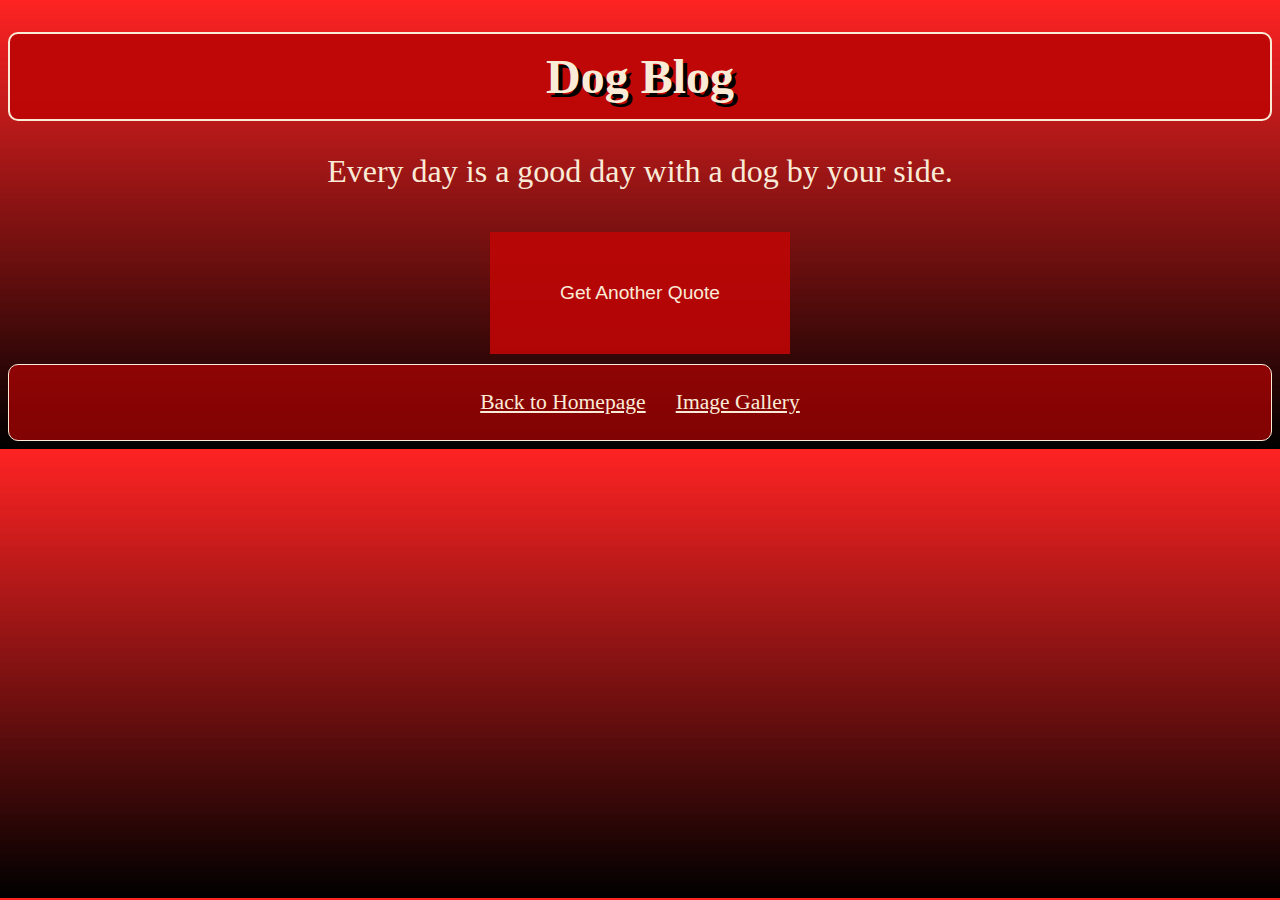
==== dogblog.html @ b7ac64d0 "needs more styling work" ====
<!DOCTYPE html>

<html lang="en">

<head>
    
    <meta charset="UTF-8">
    <meta name="viewport" content="width=device-width, initial-scale=1.0">
    <meta http-equiv="X-UA-Compatible" content="ie=edge">
    <title>Dog Blog</title>
    <link href="style.css" rel="stylesheet">

</head>

    <body>

        <h1 class="white-text">Dog Blog</h1>

        <div id="quote-container">
            <p id="quote" class="white-text"></p>
            <button onclick="generateQuote()">Get Another Quote</button>

        <script src="dogblog.js"></script>

    </body>

    <footer>

        <a href="index.html" class="link-text">Back to Homepage</a>
        <a href="gallery.html" class="link-text">Image Gallery</a>
</footer>

</html>
---- style.css ----
html {
    
    background: linear-gradient(rgba(255, 0, 0, 0.863),rgb(0, 0, 0));
   
}
   
   #slider {

    text-align: center;
   
}

    #slider img {
        
        display: inline-block;
        margin: 0 auto;
    
    }

    .white-text {
      
        color: antiquewhite;
        text-decoration: none;
   
    }

    .link-text {
        
        display: flex;
        justify-content: center;
        color: antiquewhite;
        padding: 15px;
        font-size: larger;
    
    }

    .link-text:hover {
        
        color:rgb(0, 0, 0);
        text-decoration: underline;
        
    }
  
    h1 {
        
        border: 2px solid antiquewhite;
        border-radius: 10px;
        background-color: rgba(188, 5, 5, 0.919);
        text-align: center;
        font-size: xxx-large;
        text-shadow: 4px 4px black;
        padding: 15px;
        
    }    
    
    h2 {
        
        font-size: xx-large;
        background-color: rgba(188, 5, 5, 0.919);
        border: 2px solid antiquewhite;
        border-radius:10px;
        text-shadow: 2px 2px black;
        padding: 15px;
    
    }    
    
    body {

       text-align: center;
       
    }

    .gallery {

        display: flex;
        justify-content: center;
        color: antiquewhite;
        text-decoration: none;
        
    }

     .gallery img {

        max-width: 100%;
        height: auto;
        transform: scale(0.9);
        transition: transform 0.2s ease;
       
    }

    .gallery img:hover {

        transform: scale(1);
    
    }
    
    #quote {
      
        font-size: xx-large;

    }
    
    
    button {

        background-color: rgba(188, 5, 5, 0.919);
        color: antiquewhite;
        border: none;
        border-radius: 5 px;
        padding: 50px 70px;
        margin: 10px;
        cursor: pointer;
        font-size: larger;
        transition: background-color 0.3s ease;
        overflow: hidden;

    }

    button:hover {

        background-color: rgb(255, 4, 4);
   
    }
    
    ul {
    
        font-size: x-large;
        text-align: left;
        
    }
    
    footer {
        
        display: flex;
        justify-content: center;
        background-color: rgba(188, 5, 5, 0.684);
        border: 1px solid antiquewhite;
        border-radius: 10px;
        padding: 10px;
        font-size: large;
    
    }
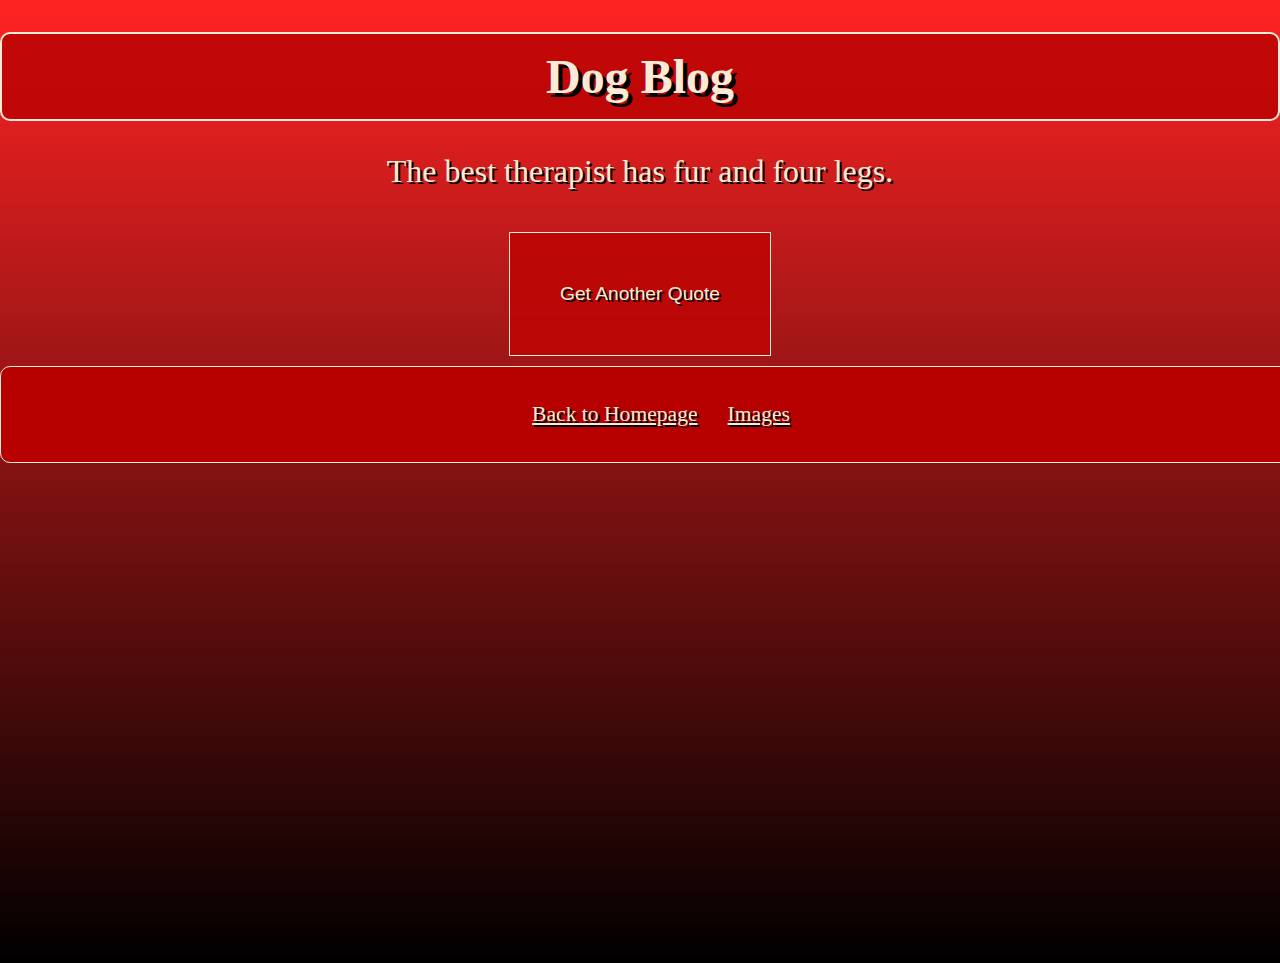
==== commit 9c388397: "style edits" ====
--- a/dogblog.html
+++ b/dogblog.html
@@ -5,9 +5,13 @@
 <head>
     
     <meta charset="UTF-8">
+    
     <meta name="viewport" content="width=device-width, initial-scale=1.0">
+    
     <meta http-equiv="X-UA-Compatible" content="ie=edge">
+    
     <title>Dog Blog</title>
+    
     <link href="style.css" rel="stylesheet">
 
 </head>
@@ -17,7 +21,9 @@
         <h1 class="white-text">Dog Blog</h1>
 
         <div id="quote-container">
+            
             <p id="quote" class="white-text"></p>
+           
             <button onclick="generateQuote()">Get Another Quote</button>
 
         <script src="dogblog.js"></script>
@@ -25,9 +31,20 @@
     </body>
 
     <footer>
+   
+        <div>
 
         <a href="index.html" class="link-text">Back to Homepage</a>
-        <a href="gallery.html" class="link-text">Image Gallery</a>
-</footer>
+   
+        </div>
+   
+        <div>    
+        
+        <a href="gallery.html" class="link-text">Images</a>
+        
+        </div>
+   
+
+    </footer>
 
 </html>--- a/style.css
+++ b/style.css
@@ -2,14 +2,22 @@
     
     background: linear-gradient(rgba(255, 0, 0, 0.863),rgb(0, 0, 0));
    
-}
+    }
    
-   #slider {
+    body {
 
-    text-align: center;
-   
-}
+        height: 100%;
+        margin: 0;
 
+    }
+
+    #slider {
+
+        text-align: center;
+        transform: scale(0.7);
+        
+    }
+    
     #slider img {
         
         display: inline-block;
@@ -31,12 +39,13 @@
         color: antiquewhite;
         padding: 15px;
         font-size: larger;
+        text-shadow: 2px 2px rgb(0, 0, 0);
     
     }
 
     .link-text:hover {
         
-        color:rgb(0, 0, 0);
+        color:rgb(255, 0, 0);
         text-decoration: underline;
         
     }
@@ -83,7 +92,7 @@
 
         max-width: 100%;
         height: auto;
-        transform: scale(0.9);
+        transform: scale(0.7);
         transition: transform 0.2s ease;
        
     }
@@ -97,23 +106,31 @@
     #quote {
       
         font-size: xx-large;
+        text-shadow: 2px 2px black;
+    
+    }
+    
+    
+    #quote-container {
+       
+        
+        margin-bottom: 500px;
 
     }
-    
     
     button {
 
         background-color: rgba(188, 5, 5, 0.919);
         color: antiquewhite;
-        border: none;
+        border: 1px solid antiquewhite;
         border-radius: 5 px;
-        padding: 50px 70px;
+        padding: 50px 50px;
         margin: 10px;
         cursor: pointer;
         font-size: larger;
         transition: background-color 0.3s ease;
         overflow: hidden;
-
+        text-shadow: 2px 2px black;
     }
 
     button:hover {
@@ -125,18 +142,23 @@
     ul {
     
         font-size: x-large;
-        text-align: left;
+        text-align: left    ;
         
     }
     
     footer {
         
+        position: relative;
+        bottom: 0;
+        left: 0;
+        width: 100%;
         display: flex;
         justify-content: center;
-        background-color: rgba(188, 5, 5, 0.684);
+        align-items: row;
+        background-color: rgb(183, 0, 0);
         border: 1px solid antiquewhite;
         border-radius: 10px;
-        padding: 10px;
+        padding: 20px;
         font-size: large;
-    
+        
     }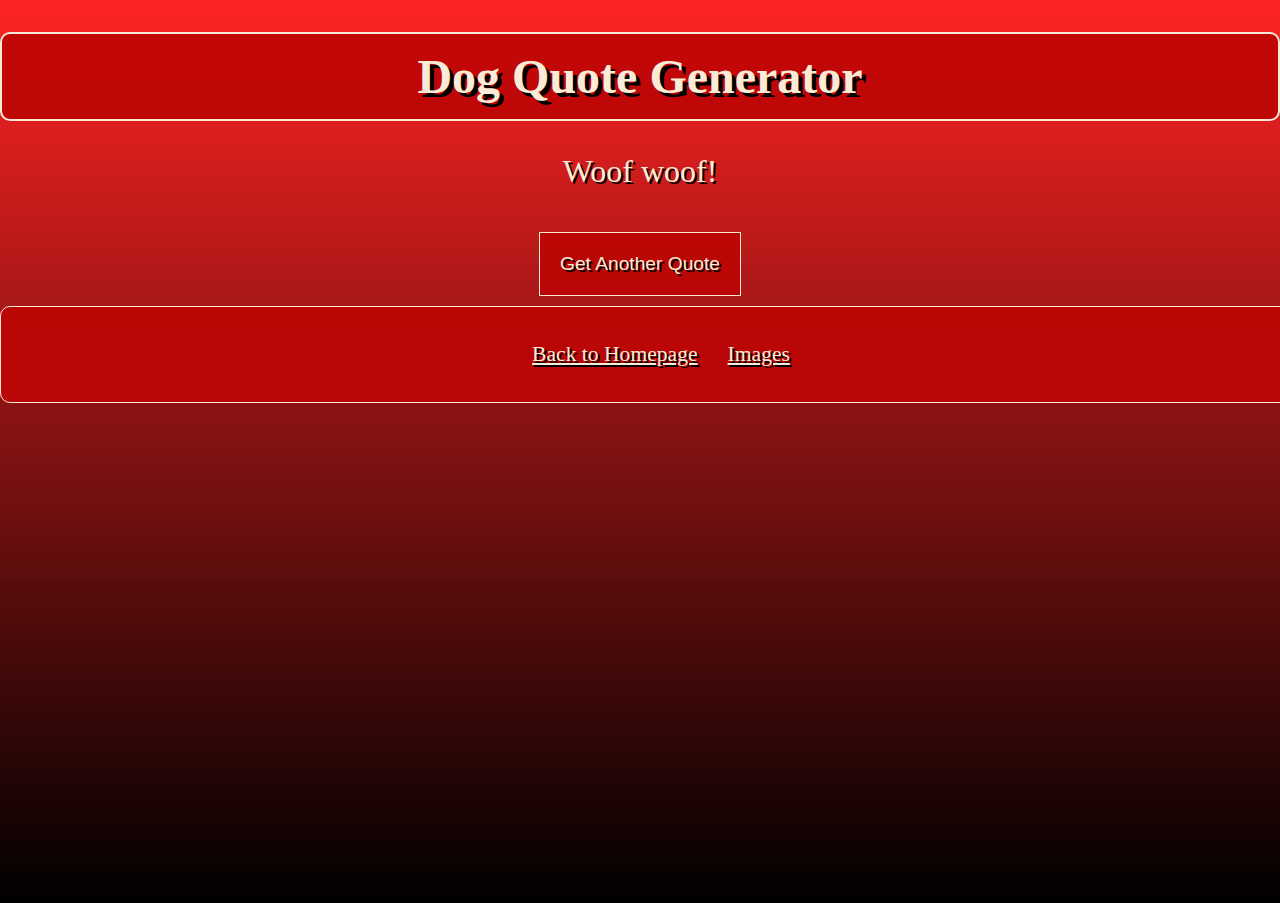
==== commit fd34b353: "more css" ====
--- a/dogblog.html
+++ b/dogblog.html
@@ -18,7 +18,7 @@
 
     <body>
 
-        <h1 class="white-text">Dog Blog</h1>
+        <h1 class="white-text">Dog Quote Generator</h1>
 
         <div id="quote-container">
             
--- a/style.css
+++ b/style.css
@@ -14,8 +14,7 @@
     #slider {
 
         text-align: center;
-        transform: scale(0.7);
-        
+       
     }
     
     #slider img {
@@ -92,7 +91,7 @@
 
         max-width: 100%;
         height: auto;
-        transform: scale(0.7);
+        transform: scale(0.8);
         transition: transform 0.2s ease;
        
     }
@@ -113,7 +112,6 @@
     
     #quote-container {
        
-        
         margin-bottom: 500px;
 
     }
@@ -124,13 +122,14 @@
         color: antiquewhite;
         border: 1px solid antiquewhite;
         border-radius: 5 px;
-        padding: 50px 50px;
+        padding: 20px 20px;
         margin: 10px;
         cursor: pointer;
         font-size: larger;
         transition: background-color 0.3s ease;
         overflow: hidden;
         text-shadow: 2px 2px black;
+    
     }
 
     button:hover {
@@ -142,20 +141,16 @@
     ul {
     
         font-size: x-large;
-        text-align: left    ;
+        text-align: left;
         
     }
     
     footer {
         
-        position: relative;
-        bottom: 0;
-        left: 0;
         width: 100%;
         display: flex;
         justify-content: center;
-        align-items: row;
-        background-color: rgb(183, 0, 0);
+        background-color: rgba(188, 5, 5, 0.919);
         border: 1px solid antiquewhite;
         border-radius: 10px;
         padding: 20px;
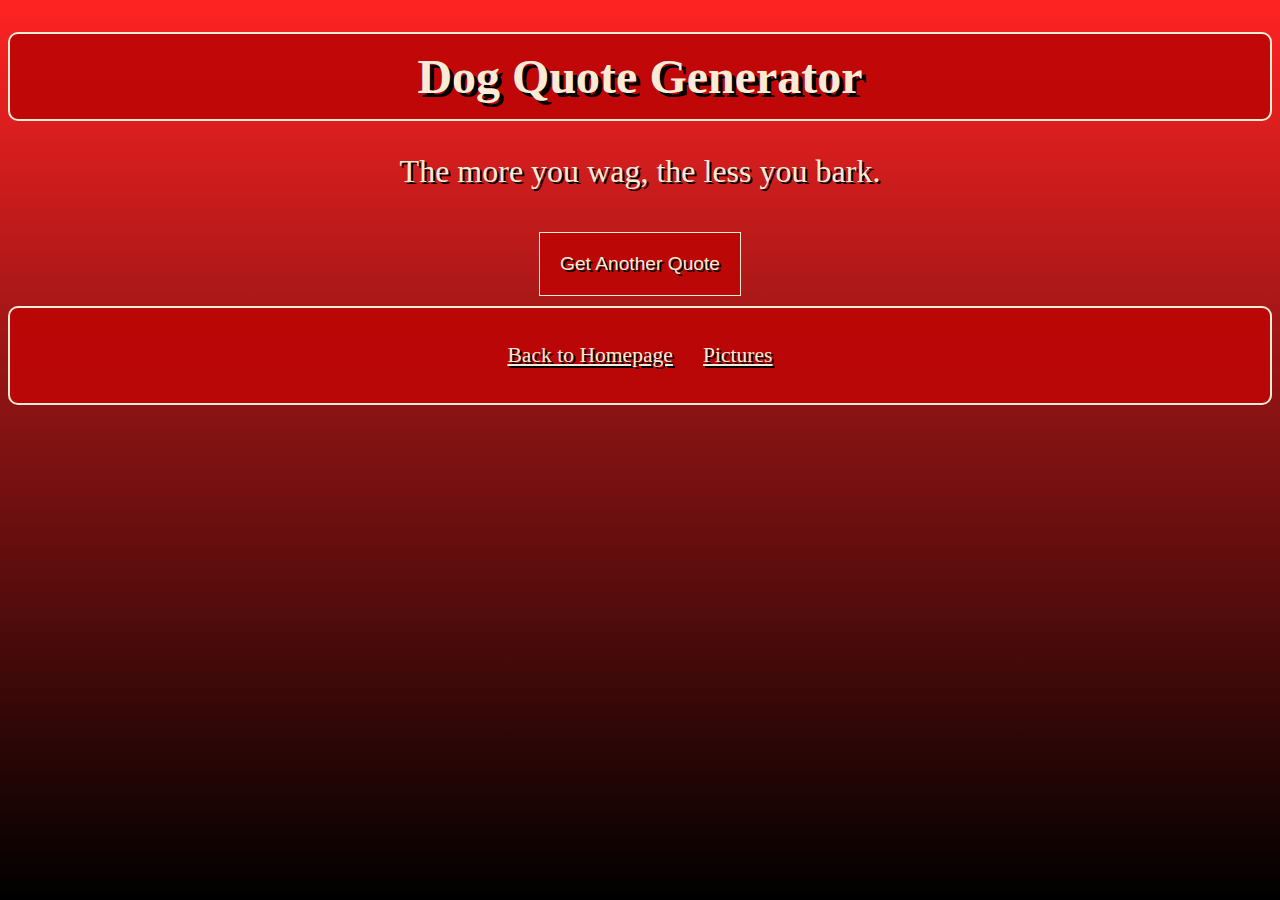
==== commit 8b6b9eb8: "changed 'images' to 'pictures', images resizing" ====
--- a/dogblog.html
+++ b/dogblog.html
@@ -40,7 +40,7 @@
    
         <div>    
         
-        <a href="gallery.html" class="link-text">Images</a>
+        <a href="gallery.html" class="link-text">Pictures</a>
         
         </div>
    
--- a/style.css
+++ b/style.css
@@ -1,13 +1,12 @@
    html {
     
-    background: linear-gradient(rgba(255, 0, 0, 0.863),rgb(0, 0, 0));
+        height: 100%;
+        background: linear-gradient(rgba(255, 0, 0, 0.863),rgb(0, 0, 0));
    
     }
    
     body {
 
-        height: 100%;
-        margin: 0;
 
     }
 
@@ -147,13 +146,20 @@
     
     footer {
         
-        width: 100%;
+        max-width: 100%;
         display: flex;
         justify-content: center;
         background-color: rgba(188, 5, 5, 0.919);
-        border: 1px solid antiquewhite;
+        border: 2px solid antiquewhite;
         border-radius: 10px;
         padding: 20px;
         font-size: large;
         
+    }
+
+    .signature {
+
+        display: flex;
+        justify-content: center;
+        padding: 20px;
     }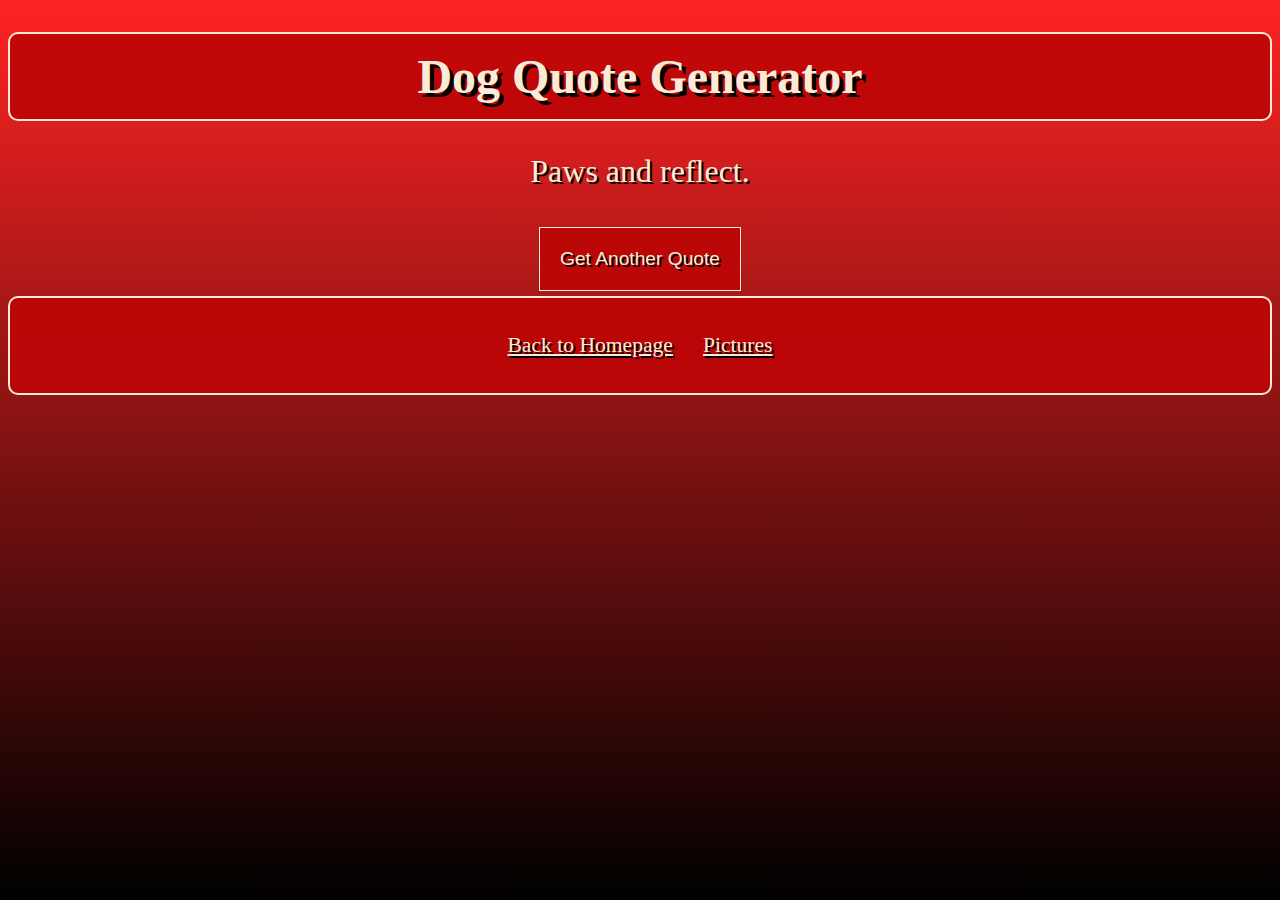
==== commit 3f127470: "clean up" ====
--- a/dogblog.html
+++ b/dogblog.html
@@ -3,7 +3,7 @@
 <html lang="en">
 
 <head>
-    
+
     <meta charset="UTF-8">
     
     <meta name="viewport" content="width=device-width, initial-scale=1.0">
@@ -44,7 +44,6 @@
         
         </div>
    
-
     </footer>
 
 </html>--- a/style.css
+++ b/style.css
@@ -1,18 +1,23 @@
    html {
     
-        height: 100%;
+        min-height: 100%;
         background: linear-gradient(rgba(255, 0, 0, 0.863),rgb(0, 0, 0));
-   
+        background-attachment: fixed;
+    
     }
    
     body {
 
+        text-align: center;
+        min-height: 100%;
 
     }
 
     #slider {
 
         text-align: center;
+        height: 500px;
+        overflow: hidden;
        
     }
     
@@ -20,6 +25,8 @@
         
         display: inline-block;
         margin: 0 auto;
+        max-height: 100%;
+        max-width: 100;
     
     }
 
@@ -71,14 +78,11 @@
     
     }    
     
-    body {
-
-       text-align: center;
-       
-    }
-
     .gallery {
 
+        text-align: center;
+        height: 500px;
+        overflow: hidden;
         display: flex;
         justify-content: center;
         color: antiquewhite;
@@ -87,10 +91,10 @@
     }
 
      .gallery img {
-
+        
+        max-height: 100%;
         max-width: 100%;
-        height: auto;
-        transform: scale(0.8);
+        transform: scale(0.9);
         transition: transform 0.2s ease;
        
     }
@@ -122,7 +126,7 @@
         border: 1px solid antiquewhite;
         border-radius: 5 px;
         padding: 20px 20px;
-        margin: 10px;
+        margin: 5px;
         cursor: pointer;
         font-size: larger;
         transition: background-color 0.3s ease;
@@ -158,7 +162,8 @@
     }
 
     .signature {
-
+        
+        text-decoration: antiquewhite;
         display: flex;
         justify-content: center;
         padding: 20px;
